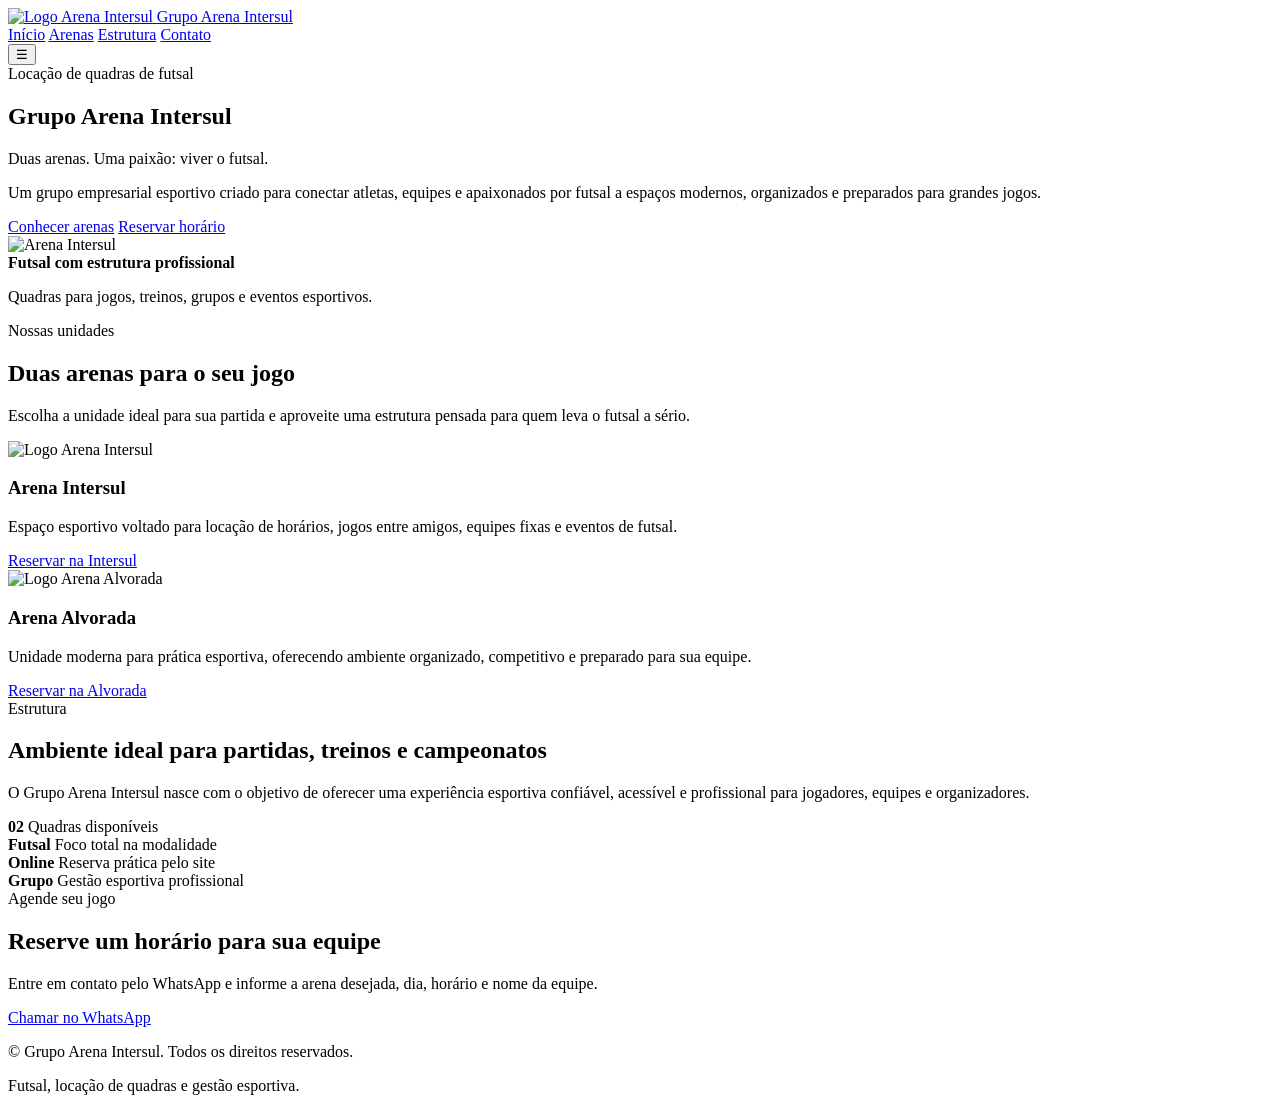
==== index.html @ 23558e55 "Create index.html" ====
<!DOCTYPE html>
<html lang="pt-BR">
<head>
  <meta charset="UTF-8" />
  <meta name="viewport" content="width=device-width, initial-scale=1.0" />
  <title>Grupo Arena Intersul | Locação de Quadras de Futsal</title>

  <meta
    name="description"
    content="Grupo Arena Intersul: duas arenas esportivas para locação de horários e prática de futsal em ambiente moderno, seguro e profissional."
  />

  <link rel="stylesheet" href="style.css" />
</head>
<body>

  <header class="topbar">
    <div class="container nav-content">
      <a href="#inicio" class="brand">
        <img src="assets/logo-arena-intersul.png" alt="Logo Arena Intersul" />
        <span>Grupo Arena Intersul</span>
      </a>

      <nav class="menu" id="menu">
        <a href="#inicio">Início</a>
        <a href="#arenas">Arenas</a>
        <a href="#estrutura">Estrutura</a>
        <a href="#contato">Contato</a>
      </nav>

      <button class="menu-toggle" id="menuToggle" aria-label="Abrir menu">
        ☰
      </button>
    </div>
  </header>

  <main>
    <section class="hero" id="inicio">
      <div class="hero-overlay"></div>

      <div class="container hero-content">
        <div class="hero-text">
          <span class="tag">Locação de quadras de futsal</span>

          <h1>Grupo Arena Intersul</h1>

          <p class="slogan">
            Duas arenas. Uma paixão: viver o futsal.
          </p>

          <p class="hero-description">
            Um grupo empresarial esportivo criado para conectar atletas,
            equipes e apaixonados por futsal a espaços modernos, organizados
            e preparados para grandes jogos.
          </p>

          <div class="hero-actions">
            <a href="#arenas" class="btn btn-primary">Conhecer arenas</a>
            <a href="#contato" class="btn btn-secondary">Reservar horário</a>
          </div>
        </div>

        <div class="hero-card">
          <img src="assets/logo-arena-intersul.png" alt="Arena Intersul" />
          <div>
            <strong>Futsal com estrutura profissional</strong>
            <p>Quadras para jogos, treinos, grupos e eventos esportivos.</p>
          </div>
        </div>
      </div>
    </section>

    <section class="section" id="arenas">
      <div class="container">
        <div class="section-header">
          <span class="tag">Nossas unidades</span>
          <h2>Duas arenas para o seu jogo</h2>
          <p>
            Escolha a unidade ideal para sua partida e aproveite uma estrutura
            pensada para quem leva o futsal a sério.
          </p>
        </div>

        <div class="arena-grid">
          <article class="arena-card">
            <img src="assets/logo-arena-intersul.png" alt="Logo Arena Intersul" />
            <h3>Arena Intersul</h3>
            <p>
              Espaço esportivo voltado para locação de horários, jogos entre
              amigos, equipes fixas e eventos de futsal.
            </p>
            <a href="#contato" class="card-link">Reservar na Intersul</a>
          </article>

          <article class="arena-card">
            <img src="assets/logo-arena-alvorada.png" alt="Logo Arena Alvorada" />
            <h3>Arena Alvorada</h3>
            <p>
              Unidade moderna para prática esportiva, oferecendo ambiente
              organizado, competitivo e preparado para sua equipe.
            </p>
            <a href="#contato" class="card-link">Reservar na Alvorada</a>
          </article>
        </div>
      </div>
    </section>

    <section class="section dark-section" id="estrutura">
      <div class="container structure-grid">
        <div>
          <span class="tag">Estrutura</span>
          <h2>Ambiente ideal para partidas, treinos e campeonatos</h2>
          <p>
            O Grupo Arena Intersul nasce com o objetivo de oferecer uma
            experiência esportiva confiável, acessível e profissional para
            jogadores, equipes e organizadores.
          </p>
        </div>

        <div class="features">
          <div class="feature">
            <strong>02</strong>
            <span>Quadras disponíveis</span>
          </div>

          <div class="feature">
            <strong>Futsal</strong>
            <span>Foco total na modalidade</span>
          </div>

          <div class="feature">
            <strong>Online</strong>
            <span>Reserva prática pelo site</span>
          </div>

          <div class="feature">
            <strong>Grupo</strong>
            <span>Gestão esportiva profissional</span>
          </div>
        </div>
      </div>
    </section>

    <section class="section contact-section" id="contato">
      <div class="container contact-box">
        <div>
          <span class="tag">Agende seu jogo</span>
          <h2>Reserve um horário para sua equipe</h2>
          <p>
            Entre em contato pelo WhatsApp e informe a arena desejada, dia,
            horário e nome da equipe.
          </p>
        </div>

        <a
          href="https://wa.me/5551995766825?text=Ol%C3%A1%21%20Vim%20pelo%20site%20do%20Grupo%20Arena%20Intersul%20e%20gostaria%20de%20reservar%20um%20hor%C3%A1rio%20para%20futsal."
          target="_blank"
          rel="noopener noreferrer"
          class="btn btn-whatsapp"
        >
          Chamar no WhatsApp
        </a>
      </div>
    </section>
  </main>

  <footer class="footer">
    <div class="container footer-content">
      <p>© <span id="year"></span> Grupo Arena Intersul. Todos os direitos reservados.</p>
      <p>Futsal, locação de quadras e gestão esportiva.</p>
    </div>
  </footer>

  <script src="script.js"></script>
</body>
</html>
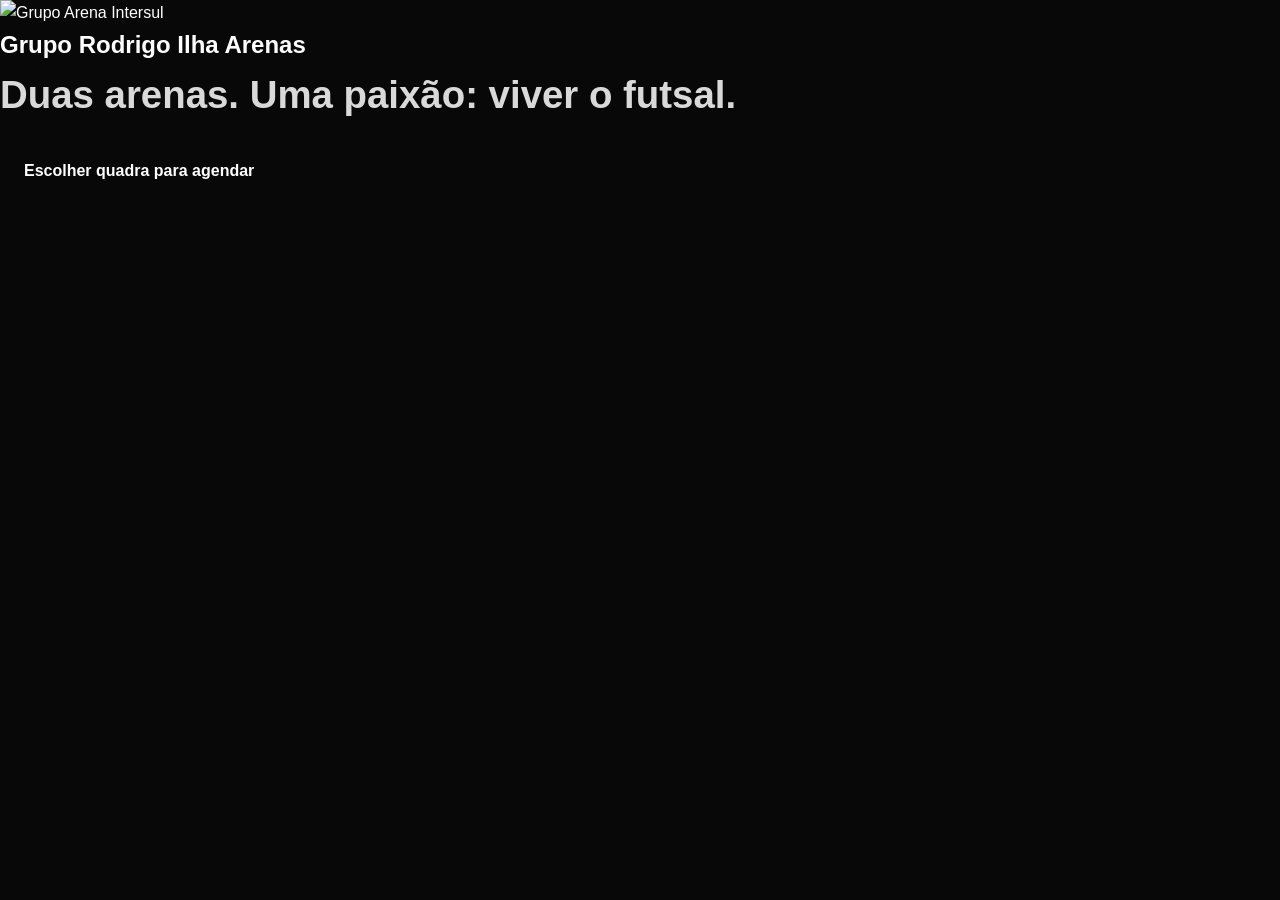
==== commit 4ae6e439: "Update index.html" ====
--- a/index.html
+++ b/index.html
@@ -3,174 +3,26 @@
 <head>
   <meta charset="UTF-8" />
   <meta name="viewport" content="width=device-width, initial-scale=1.0" />
-  <title>Grupo Arena Intersul | Locação de Quadras de Futsal</title>
-
-  <meta
-    name="description"
-    content="Grupo Arena Intersul: duas arenas esportivas para locação de horários e prática de futsal em ambiente moderno, seguro e profissional."
-  />
-
+  <title>Grupo Arena Intersul</title>
   <link rel="stylesheet" href="style.css" />
 </head>
 <body>
 
-  <header class="topbar">
-    <div class="container nav-content">
-      <a href="#inicio" class="brand">
-        <img src="assets/logo-arena-intersul.png" alt="Logo Arena Intersul" />
-        <span>Grupo Arena Intersul</span>
+  <main class="home">
+    <section class="home-card">
+      <img src="assets/logo-arena-intersul.png" alt="Grupo Arena Intersul" class="main-logo" />
+
+      <h1>Grupo Rodrigo Ilha Arenas</h1>
+
+      <p class="slogan">
+        Duas arenas. Uma paixão: viver o futsal.
+      </p>
+
+      <a href="arenas.html" class="btn">
+        Escolher quadra para agendar
       </a>
-
-      <nav class="menu" id="menu">
-        <a href="#inicio">Início</a>
-        <a href="#arenas">Arenas</a>
-        <a href="#estrutura">Estrutura</a>
-        <a href="#contato">Contato</a>
-      </nav>
-
-      <button class="menu-toggle" id="menuToggle" aria-label="Abrir menu">
-        ☰
-      </button>
-    </div>
-  </header>
-
-  <main>
-    <section class="hero" id="inicio">
-      <div class="hero-overlay"></div>
-
-      <div class="container hero-content">
-        <div class="hero-text">
-          <span class="tag">Locação de quadras de futsal</span>
-
-          <h1>Grupo Arena Intersul</h1>
-
-          <p class="slogan">
-            Duas arenas. Uma paixão: viver o futsal.
-          </p>
-
-          <p class="hero-description">
-            Um grupo empresarial esportivo criado para conectar atletas,
-            equipes e apaixonados por futsal a espaços modernos, organizados
-            e preparados para grandes jogos.
-          </p>
-
-          <div class="hero-actions">
-            <a href="#arenas" class="btn btn-primary">Conhecer arenas</a>
-            <a href="#contato" class="btn btn-secondary">Reservar horário</a>
-          </div>
-        </div>
-
-        <div class="hero-card">
-          <img src="assets/logo-arena-intersul.png" alt="Arena Intersul" />
-          <div>
-            <strong>Futsal com estrutura profissional</strong>
-            <p>Quadras para jogos, treinos, grupos e eventos esportivos.</p>
-          </div>
-        </div>
-      </div>
-    </section>
-
-    <section class="section" id="arenas">
-      <div class="container">
-        <div class="section-header">
-          <span class="tag">Nossas unidades</span>
-          <h2>Duas arenas para o seu jogo</h2>
-          <p>
-            Escolha a unidade ideal para sua partida e aproveite uma estrutura
-            pensada para quem leva o futsal a sério.
-          </p>
-        </div>
-
-        <div class="arena-grid">
-          <article class="arena-card">
-            <img src="assets/logo-arena-intersul.png" alt="Logo Arena Intersul" />
-            <h3>Arena Intersul</h3>
-            <p>
-              Espaço esportivo voltado para locação de horários, jogos entre
-              amigos, equipes fixas e eventos de futsal.
-            </p>
-            <a href="#contato" class="card-link">Reservar na Intersul</a>
-          </article>
-
-          <article class="arena-card">
-            <img src="assets/logo-arena-alvorada.png" alt="Logo Arena Alvorada" />
-            <h3>Arena Alvorada</h3>
-            <p>
-              Unidade moderna para prática esportiva, oferecendo ambiente
-              organizado, competitivo e preparado para sua equipe.
-            </p>
-            <a href="#contato" class="card-link">Reservar na Alvorada</a>
-          </article>
-        </div>
-      </div>
-    </section>
-
-    <section class="section dark-section" id="estrutura">
-      <div class="container structure-grid">
-        <div>
-          <span class="tag">Estrutura</span>
-          <h2>Ambiente ideal para partidas, treinos e campeonatos</h2>
-          <p>
-            O Grupo Arena Intersul nasce com o objetivo de oferecer uma
-            experiência esportiva confiável, acessível e profissional para
-            jogadores, equipes e organizadores.
-          </p>
-        </div>
-
-        <div class="features">
-          <div class="feature">
-            <strong>02</strong>
-            <span>Quadras disponíveis</span>
-          </div>
-
-          <div class="feature">
-            <strong>Futsal</strong>
-            <span>Foco total na modalidade</span>
-          </div>
-
-          <div class="feature">
-            <strong>Online</strong>
-            <span>Reserva prática pelo site</span>
-          </div>
-
-          <div class="feature">
-            <strong>Grupo</strong>
-            <span>Gestão esportiva profissional</span>
-          </div>
-        </div>
-      </div>
-    </section>
-
-    <section class="section contact-section" id="contato">
-      <div class="container contact-box">
-        <div>
-          <span class="tag">Agende seu jogo</span>
-          <h2>Reserve um horário para sua equipe</h2>
-          <p>
-            Entre em contato pelo WhatsApp e informe a arena desejada, dia,
-            horário e nome da equipe.
-          </p>
-        </div>
-
-        <a
-          href="https://wa.me/5551995766825?text=Ol%C3%A1%21%20Vim%20pelo%20site%20do%20Grupo%20Arena%20Intersul%20e%20gostaria%20de%20reservar%20um%20hor%C3%A1rio%20para%20futsal."
-          target="_blank"
-          rel="noopener noreferrer"
-          class="btn btn-whatsapp"
-        >
-          Chamar no WhatsApp
-        </a>
-      </div>
     </section>
   </main>
 
-  <footer class="footer">
-    <div class="container footer-content">
-      <p>© <span id="year"></span> Grupo Arena Intersul. Todos os direitos reservados.</p>
-      <p>Futsal, locação de quadras e gestão esportiva.</p>
-    </div>
-  </footer>
-
-  <script src="script.js"></script>
 </body>
 </html>
--- a/style.css
+++ b/style.css
@@ -0,0 +1,455 @@
+:root {
+  --bg: #080808;
+  --bg-soft: #111111;
+  --card: rgba(255, 255, 255, 0.08);
+  --card-border: rgba(255, 255, 255, 0.14);
+  --gold: #d9aa28;
+  --gold-light: #ffe88a;
+  --silver: #d9d9d9;
+  --text: #ffffff;
+  --muted: #c7c7c7;
+  --shadow: 0 24px 80px rgba(0, 0, 0, 0.45);
+  --radius: 24px;
+}
+
+* {
+  box-sizing: border-box;
+  margin: 0;
+  padding: 0;
+}
+
+html {
+  scroll-behavior: smooth;
+}
+
+body {
+  font-family: Arial, Helvetica, sans-serif;
+  background: var(--bg);
+  color: var(--text);
+  line-height: 1.6;
+}
+
+a {
+  color: inherit;
+  text-decoration: none;
+}
+
+img {
+  max-width: 100%;
+  display: block;
+}
+
+.container {
+  width: min(1120px, 92%);
+  margin: 0 auto;
+}
+
+.topbar {
+  position: fixed;
+  top: 0;
+  width: 100%;
+  z-index: 50;
+  background: rgba(8, 8, 8, 0.72);
+  backdrop-filter: blur(18px);
+  border-bottom: 1px solid rgba(255, 255, 255, 0.08);
+}
+
+.nav-content {
+  height: 76px;
+  display: flex;
+  align-items: center;
+  justify-content: space-between;
+}
+
+.brand {
+  display: flex;
+  align-items: center;
+  gap: 12px;
+  font-weight: 800;
+  letter-spacing: 0.04em;
+  text-transform: uppercase;
+  font-size: 0.9rem;
+}
+
+.brand img {
+  width: 54px;
+  height: auto;
+}
+
+.menu {
+  display: flex;
+  align-items: center;
+  gap: 28px;
+}
+
+.menu a {
+  color: var(--muted);
+  font-size: 0.95rem;
+  transition: 0.25s ease;
+}
+
+.menu a:hover {
+  color: var(--gold-light);
+}
+
+.menu-toggle {
+  display: none;
+  background: none;
+  border: 0;
+  color: var(--text);
+  font-size: 1.8rem;
+  cursor: pointer;
+}
+
+.hero {
+  min-height: 100vh;
+  position: relative;
+  padding-top: 76px;
+  display: flex;
+  align-items: center;
+  overflow: hidden;
+  background:
+    radial-gradient(circle at 20% 20%, rgba(217, 170, 40, 0.25), transparent 32%),
+    radial-gradient(circle at 80% 50%, rgba(255, 255, 255, 0.12), transparent 34%),
+    linear-gradient(135deg, #050505 0%, #151515 55%, #090909 100%);
+}
+
+.hero::before {
+  content: "";
+  position: absolute;
+  inset: 0;
+  background-image:
+    linear-gradient(rgba(255,255,255,0.03) 1px, transparent 1px),
+    linear-gradient(90deg, rgba(255,255,255,0.03) 1px, transparent 1px);
+  background-size: 44px 44px;
+  opacity: 0.45;
+}
+
+.hero-overlay {
+  position: absolute;
+  inset: 0;
+  background: linear-gradient(90deg, rgba(0,0,0,0.72), rgba(0,0,0,0.24));
+}
+
+.hero-content {
+  position: relative;
+  z-index: 2;
+  display: grid;
+  grid-template-columns: 1.2fr 0.8fr;
+  align-items: center;
+  gap: 48px;
+  padding: 80px 0;
+}
+
+.tag {
+  display: inline-flex;
+  width: fit-content;
+  padding: 8px 14px;
+  border-radius: 999px;
+  background: rgba(217, 170, 40, 0.12);
+  color: var(--gold-light);
+  border: 1px solid rgba(217, 170, 40, 0.35);
+  font-size: 0.78rem;
+  text-transform: uppercase;
+  letter-spacing: 0.12em;
+  font-weight: 700;
+  margin-bottom: 18px;
+}
+
+.hero h1 {
+  font-size: clamp(3rem, 8vw, 6.8rem);
+  line-height: 0.92;
+  letter-spacing: -0.08em;
+  text-transform: uppercase;
+  margin-bottom: 18px;
+  background: linear-gradient(90deg, #fff, var(--gold-light), var(--gold));
+  -webkit-background-clip: text;
+  -webkit-text-fill-color: transparent;
+}
+
+.slogan {
+  font-size: clamp(1.35rem, 3vw, 2.4rem);
+  color: var(--silver);
+  font-weight: 700;
+  margin-bottom: 20px;
+}
+
+.hero-description {
+  max-width: 620px;
+  color: var(--muted);
+  font-size: 1.06rem;
+  margin-bottom: 32px;
+}
+
+.hero-actions {
+  display: flex;
+  gap: 16px;
+  flex-wrap: wrap;
+}
+
+.btn {
+  display: inline-flex;
+  justify-content: center;
+  align-items: center;
+  min-height: 50px;
+  padding: 0 24px;
+  border-radius: 999px;
+  font-weight: 800;
+  transition: 0.25s ease;
+}
+
+.btn-primary {
+  background: linear-gradient(135deg, var(--gold-light), var(--gold));
+  color: #171717;
+  box-shadow: 0 14px 34px rgba(217, 170, 40, 0.25);
+}
+
+.btn-primary:hover {
+  transform: translateY(-3px);
+}
+
+.btn-secondary {
+  border: 1px solid rgba(255, 255, 255, 0.22);
+  color: var(--text);
+  background: rgba(255, 255, 255, 0.05);
+}
+
+.btn-secondary:hover {
+  border-color: var(--gold);
+  color: var(--gold-light);
+}
+
+.btn-whatsapp {
+  background: #20c063;
+  color: #ffffff;
+  box-shadow: 0 14px 34px rgba(32, 192, 99, 0.22);
+}
+
+.btn-whatsapp:hover {
+  transform: translateY(-3px);
+}
+
+.hero-card {
+  padding: 34px;
+  border-radius: var(--radius);
+  background: var(--card);
+  border: 1px solid var(--card-border);
+  box-shadow: var(--shadow);
+  backdrop-filter: blur(22px);
+}
+
+.hero-card img {
+  width: 240px;
+  margin: 0 auto 28px;
+  filter: drop-shadow(0 18px 30px rgba(217, 170, 40, 0.18));
+}
+
+.hero-card strong {
+  display: block;
+  font-size: 1.3rem;
+  margin-bottom: 8px;
+}
+
+.hero-card p {
+  color: var(--muted);
+}
+
+.section {
+  padding: 96px 0;
+  background: var(--bg);
+}
+
+.section-header {
+  max-width: 760px;
+  margin-bottom: 42px;
+}
+
+.section-header h2,
+.structure-grid h2,
+.contact-box h2 {
+  font-size: clamp(2rem, 5vw, 3.8rem);
+  line-height: 1;
+  letter-spacing: -0.05em;
+  margin-bottom: 18px;
+}
+
+.section-header p,
+.structure-grid p,
+.contact-box p {
+  color: var(--muted);
+  font-size: 1.04rem;
+}
+
+.arena-grid {
+  display: grid;
+  grid-template-columns: repeat(2, 1fr);
+  gap: 28px;
+}
+
+.arena-card {
+  padding: 34px;
+  border-radius: var(--radius);
+  background:
+    linear-gradient(145deg, rgba(255,255,255,0.09), rgba(255,255,255,0.03));
+  border: 1px solid var(--card-border);
+  box-shadow: var(--shadow);
+  transition: 0.25s ease;
+}
+
+.arena-card:hover {
+  transform: translateY(-6px);
+  border-color: rgba(217, 170, 40, 0.5);
+}
+
+.arena-card img {
+  height: 170px;
+  object-fit: contain;
+  margin-bottom: 26px;
+}
+
+.arena-card h3 {
+  font-size: 1.8rem;
+  margin-bottom: 12px;
+}
+
+.arena-card p {
+  color: var(--muted);
+  margin-bottom: 22px;
+}
+
+.card-link {
+  color: var(--gold-light);
+  font-weight: 800;
+}
+
+.dark-section {
+  background:
+    radial-gradient(circle at 20% 30%, rgba(217,170,40,0.14), transparent 32%),
+    #050505;
+}
+
+.structure-grid {
+  display: grid;
+  grid-template-columns: 1fr 1fr;
+  gap: 38px;
+  align-items: center;
+}
+
+.features {
+  display: grid;
+  grid-template-columns: repeat(2, 1fr);
+  gap: 18px;
+}
+
+.feature {
+  padding: 28px;
+  border-radius: 22px;
+  background: rgba(255, 255, 255, 0.07);
+  border: 1px solid var(--card-border);
+}
+
+.feature strong {
+  display: block;
+  font-size: 2rem;
+  color: var(--gold-light);
+  margin-bottom: 8px;
+}
+
+.feature span {
+  color: var(--muted);
+}
+
+.contact-section {
+  background: var(--bg-soft);
+}
+
+.contact-box {
+  padding: 44px;
+  border-radius: 30px;
+  background:
+    linear-gradient(135deg, rgba(217, 170, 40, 0.16), rgba(255,255,255,0.06));
+  border: 1px solid rgba(217, 170, 40, 0.24);
+  display: flex;
+  justify-content: space-between;
+  align-items: center;
+  gap: 28px;
+  box-shadow: var(--shadow);
+}
+
+.footer {
+  padding: 28px 0;
+  background: #030303;
+  border-top: 1px solid rgba(255, 255, 255, 0.08);
+}
+
+.footer-content {
+  display: flex;
+  justify-content: space-between;
+  gap: 18px;
+  color: var(--muted);
+  font-size: 0.9rem;
+}
+
+@media (max-width: 860px) {
+  .menu-toggle {
+    display: block;
+  }
+
+  .menu {
+    position: absolute;
+    top: 76px;
+    right: 4%;
+    width: 230px;
+    padding: 20px;
+    border-radius: 18px;
+    background: rgba(10, 10, 10, 0.96);
+    border: 1px solid var(--card-border);
+    flex-direction: column;
+    align-items: flex-start;
+    gap: 16px;
+    display: none;
+  }
+
+  .menu.active {
+    display: flex;
+  }
+
+  .hero-content,
+  .structure-grid,
+  .arena-grid {
+    grid-template-columns: 1fr;
+  }
+
+  .hero-content {
+    padding: 52px 0;
+  }
+
+  .hero-card img {
+    width: 200px;
+  }
+
+  .contact-box {
+    flex-direction: column;
+    align-items: flex-start;
+  }
+
+  .footer-content {
+    flex-direction: column;
+  }
+}
+
+@media (max-width: 520px) {
+  .brand span {
+    display: none;
+  }
+
+  .features {
+    grid-template-columns: 1fr;
+  }
+
+  .arena-card,
+  .hero-card,
+  .contact-box {
+    padding: 26px;
+  }
+}
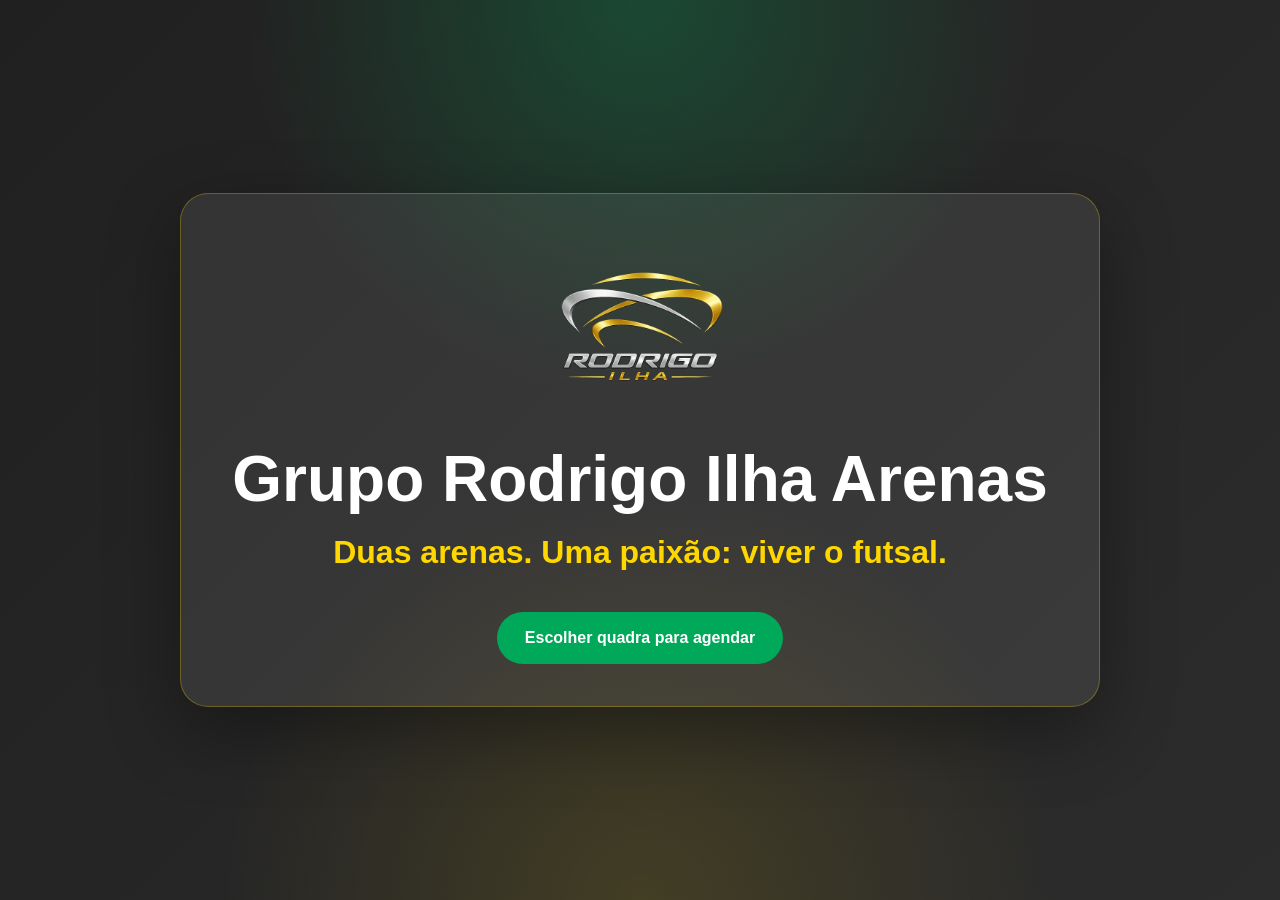
==== commit acd2bb34: "Update index.html" ====
--- a/index.html
+++ b/index.html
@@ -10,7 +10,7 @@
 
   <main class="home">
     <section class="home-card">
-      <img src="assets/logo-arena-intersul.png" alt="Grupo Arena Intersul" class="main-logo" />
+      <img src="assets/logo-sem-fundo.png" alt="Grupo Arena Intersul" class="main-logo destaque-logo" />
 
       <h1>Grupo Rodrigo Ilha Arenas</h1>
 
--- a/style.css
+++ b/style.css
@@ -1,21 +1,19 @@
 :root {
-  --bg: #080808;
-  --bg-soft: #111111;
+  --green: #00A859;
+  --dark: #2C2C2C;
+  --white: #FFFFFF;
+  --gold: #FFD700;
+
   --card: rgba(255, 255, 255, 0.08);
-  --card-border: rgba(255, 255, 255, 0.14);
-  --gold: #d9aa28;
-  --gold-light: #ffe88a;
-  --silver: #d9d9d9;
-  --text: #ffffff;
-  --muted: #c7c7c7;
-  --shadow: 0 24px 80px rgba(0, 0, 0, 0.45);
-  --radius: 24px;
+  --card-border: rgba(255, 215, 0, 0.28);
+  --shadow: 0 24px 70px rgba(0, 0, 0, 0.35);
+  --radius: 28px;
 }
 
 * {
-  box-sizing: border-box;
   margin: 0;
   padding: 0;
+  box-sizing: border-box;
 }
 
 html {
@@ -24,8 +22,8 @@
 
 body {
   font-family: Arial, Helvetica, sans-serif;
-  background: var(--bg);
-  color: var(--text);
+  background: var(--dark);
+  color: var(--white);
   line-height: 1.6;
 }
 
@@ -39,417 +37,133 @@
   display: block;
 }
 
-.container {
-  width: min(1120px, 92%);
-  margin: 0 auto;
+.home,
+.arenas-page {
+  min-height: 100vh;
+  display: flex;
+  align-items: center;
+  justify-content: center;
+  padding: 24px;
+  background:
+    radial-gradient(circle at top, rgba(0, 168, 89, 0.28), transparent 36%),
+    radial-gradient(circle at bottom, rgba(255, 215, 0, 0.12), transparent 38%),
+    linear-gradient(135deg, #202020, var(--dark));
 }
 
-.topbar {
-  position: fixed;
-  top: 0;
-  width: 100%;
-  z-index: 50;
-  background: rgba(8, 8, 8, 0.72);
-  backdrop-filter: blur(18px);
-  border-bottom: 1px solid rgba(255, 255, 255, 0.08);
+.home-card,
+.choose-box {
+  width: min(920px, 100%);
+  text-align: center;
+  padding: 42px 28px;
+  border-radius: var(--radius);
+  background: var(--card);
+  border: 1px solid var(--card-border);
+  box-shadow: var(--shadow);
 }
 
-.nav-content {
-  height: 76px;
-  display: flex;
-  align-items: center;
-  justify-content: space-between;
+.main-logo {
+  width: min(280px, 80%);
+  margin: 0 auto 24px;
 }
 
-.brand {
-  display: flex;
-  align-items: center;
-  gap: 12px;
-  font-weight: 800;
-  letter-spacing: 0.04em;
-  text-transform: uppercase;
-  font-size: 0.9rem;
-}
-
-.brand img {
-  width: 54px;
-  height: auto;
-}
-
-.menu {
-  display: flex;
-  align-items: center;
-  gap: 28px;
-}
-
-.menu a {
-  color: var(--muted);
-  font-size: 0.95rem;
-  transition: 0.25s ease;
-}
-
-.menu a:hover {
-  color: var(--gold-light);
-}
-
-.menu-toggle {
-  display: none;
-  background: none;
-  border: 0;
-  color: var(--text);
-  font-size: 1.8rem;
-  cursor: pointer;
-}
-
-.hero {
-  min-height: 100vh;
-  position: relative;
-  padding-top: 76px;
-  display: flex;
-  align-items: center;
-  overflow: hidden;
-  background:
-    radial-gradient(circle at 20% 20%, rgba(217, 170, 40, 0.25), transparent 32%),
-    radial-gradient(circle at 80% 50%, rgba(255, 255, 255, 0.12), transparent 34%),
-    linear-gradient(135deg, #050505 0%, #151515 55%, #090909 100%);
-}
-
-.hero::before {
-  content: "";
-  position: absolute;
-  inset: 0;
-  background-image:
-    linear-gradient(rgba(255,255,255,0.03) 1px, transparent 1px),
-    linear-gradient(90deg, rgba(255,255,255,0.03) 1px, transparent 1px);
-  background-size: 44px 44px;
-  opacity: 0.45;
-}
-
-.hero-overlay {
-  position: absolute;
-  inset: 0;
-  background: linear-gradient(90deg, rgba(0,0,0,0.72), rgba(0,0,0,0.24));
-}
-
-.hero-content {
-  position: relative;
-  z-index: 2;
-  display: grid;
-  grid-template-columns: 1.2fr 0.8fr;
-  align-items: center;
-  gap: 48px;
-  padding: 80px 0;
-}
-
-.tag {
-  display: inline-flex;
-  width: fit-content;
-  padding: 8px 14px;
-  border-radius: 999px;
-  background: rgba(217, 170, 40, 0.12);
-  color: var(--gold-light);
-  border: 1px solid rgba(217, 170, 40, 0.35);
-  font-size: 0.78rem;
-  text-transform: uppercase;
-  letter-spacing: 0.12em;
-  font-weight: 700;
-  margin-bottom: 18px;
-}
-
-.hero h1 {
-  font-size: clamp(3rem, 8vw, 6.8rem);
-  line-height: 0.92;
-  letter-spacing: -0.08em;
-  text-transform: uppercase;
-  margin-bottom: 18px;
-  background: linear-gradient(90deg, #fff, var(--gold-light), var(--gold));
-  -webkit-background-clip: text;
-  -webkit-text-fill-color: transparent;
+h1 {
+  font-size: clamp(2rem, 6vw, 4rem);
+  line-height: 1;
+  color: var(--white);
+  margin-bottom: 16px;
 }
 
 .slogan {
-  font-size: clamp(1.35rem, 3vw, 2.4rem);
-  color: var(--silver);
+  font-size: clamp(1.2rem, 3vw, 2rem);
+  color: var(--gold);
   font-weight: 700;
-  margin-bottom: 20px;
-}
-
-.hero-description {
-  max-width: 620px;
-  color: var(--muted);
-  font-size: 1.06rem;
-  margin-bottom: 32px;
-}
-
-.hero-actions {
-  display: flex;
-  gap: 16px;
-  flex-wrap: wrap;
+  margin-bottom: 34px;
 }
 
 .btn {
   display: inline-flex;
+  align-items: center;
   justify-content: center;
-  align-items: center;
-  min-height: 50px;
-  padding: 0 24px;
+  min-height: 52px;
+  padding: 0 28px;
   border-radius: 999px;
+  background: var(--green);
+  color: var(--white);
   font-weight: 800;
   transition: 0.25s ease;
 }
 
-.btn-primary {
-  background: linear-gradient(135deg, var(--gold-light), var(--gold));
-  color: #171717;
-  box-shadow: 0 14px 34px rgba(217, 170, 40, 0.25);
-}
-
-.btn-primary:hover {
+.btn:hover {
+  background: var(--gold);
+  color: var(--dark);
   transform: translateY(-3px);
 }
 
-.btn-secondary {
-  border: 1px solid rgba(255, 255, 255, 0.22);
-  color: var(--text);
-  background: rgba(255, 255, 255, 0.05);
+.choose-box > p {
+  color: rgba(255, 255, 255, 0.78);
+  margin-bottom: 34px;
+  font-size: 1.05rem;
 }
 
-.btn-secondary:hover {
-  border-color: var(--gold);
-  color: var(--gold-light);
-}
-
-.btn-whatsapp {
-  background: #20c063;
-  color: #ffffff;
-  box-shadow: 0 14px 34px rgba(32, 192, 99, 0.22);
-}
-
-.btn-whatsapp:hover {
-  transform: translateY(-3px);
-}
-
-.hero-card {
-  padding: 34px;
-  border-radius: var(--radius);
-  background: var(--card);
-  border: 1px solid var(--card-border);
-  box-shadow: var(--shadow);
-  backdrop-filter: blur(22px);
-}
-
-.hero-card img {
-  width: 240px;
-  margin: 0 auto 28px;
-  filter: drop-shadow(0 18px 30px rgba(217, 170, 40, 0.18));
-}
-
-.hero-card strong {
-  display: block;
-  font-size: 1.3rem;
-  margin-bottom: 8px;
-}
-
-.hero-card p {
-  color: var(--muted);
-}
-
-.section {
-  padding: 96px 0;
-  background: var(--bg);
-}
-
-.section-header {
-  max-width: 760px;
-  margin-bottom: 42px;
-}
-
-.section-header h2,
-.structure-grid h2,
-.contact-box h2 {
-  font-size: clamp(2rem, 5vw, 3.8rem);
-  line-height: 1;
-  letter-spacing: -0.05em;
-  margin-bottom: 18px;
-}
-
-.section-header p,
-.structure-grid p,
-.contact-box p {
-  color: var(--muted);
-  font-size: 1.04rem;
-}
-
-.arena-grid {
+.arena-options {
   display: grid;
   grid-template-columns: repeat(2, 1fr);
-  gap: 28px;
+  gap: 24px;
+  margin-bottom: 28px;
 }
 
 .arena-card {
-  padding: 34px;
-  border-radius: var(--radius);
-  background:
-    linear-gradient(145deg, rgba(255,255,255,0.09), rgba(255,255,255,0.03));
-  border: 1px solid var(--card-border);
-  box-shadow: var(--shadow);
+  padding: 28px;
+  border-radius: 24px;
+  background: var(--white);
+  color: var(--dark);
+  border: 3px solid transparent;
   transition: 0.25s ease;
 }
 
 .arena-card:hover {
-  transform: translateY(-6px);
-  border-color: rgba(217, 170, 40, 0.5);
+  border-color: var(--gold);
+  transform: translateY(-5px);
 }
 
 .arena-card img {
-  height: 170px;
+  width: 100%;
+  height: 180px;
   object-fit: contain;
-  margin-bottom: 26px;
+  margin-bottom: 20px;
 }
 
-.arena-card h3 {
-  font-size: 1.8rem;
-  margin-bottom: 12px;
+.arena-card h2 {
+  font-size: 1.6rem;
+  margin-bottom: 10px;
 }
 
-.arena-card p {
-  color: var(--muted);
-  margin-bottom: 22px;
-}
-
-.card-link {
-  color: var(--gold-light);
+.arena-card span {
+  display: inline-block;
+  color: var(--green);
   font-weight: 800;
 }
 
-.dark-section {
-  background:
-    radial-gradient(circle at 20% 30%, rgba(217,170,40,0.14), transparent 32%),
-    #050505;
+.back-link {
+  color: var(--gold);
+  font-weight: 700;
 }
 
-.structure-grid {
-  display: grid;
-  grid-template-columns: 1fr 1fr;
-  gap: 38px;
-  align-items: center;
+.back-link:hover {
+  text-decoration: underline;
 }
 
-.features {
-  display: grid;
-  grid-template-columns: repeat(2, 1fr);
-  gap: 18px;
-}
-
-.feature {
-  padding: 28px;
-  border-radius: 22px;
-  background: rgba(255, 255, 255, 0.07);
-  border: 1px solid var(--card-border);
-}
-
-.feature strong {
-  display: block;
-  font-size: 2rem;
-  color: var(--gold-light);
-  margin-bottom: 8px;
-}
-
-.feature span {
-  color: var(--muted);
-}
-
-.contact-section {
-  background: var(--bg-soft);
-}
-
-.contact-box {
-  padding: 44px;
-  border-radius: 30px;
-  background:
-    linear-gradient(135deg, rgba(217, 170, 40, 0.16), rgba(255,255,255,0.06));
-  border: 1px solid rgba(217, 170, 40, 0.24);
-  display: flex;
-  justify-content: space-between;
-  align-items: center;
-  gap: 28px;
-  box-shadow: var(--shadow);
-}
-
-.footer {
-  padding: 28px 0;
-  background: #030303;
-  border-top: 1px solid rgba(255, 255, 255, 0.08);
-}
-
-.footer-content {
-  display: flex;
-  justify-content: space-between;
-  gap: 18px;
-  color: var(--muted);
-  font-size: 0.9rem;
-}
-
-@media (max-width: 860px) {
-  .menu-toggle {
-    display: block;
-  }
-
-  .menu {
-    position: absolute;
-    top: 76px;
-    right: 4%;
-    width: 230px;
-    padding: 20px;
-    border-radius: 18px;
-    background: rgba(10, 10, 10, 0.96);
-    border: 1px solid var(--card-border);
-    flex-direction: column;
-    align-items: flex-start;
-    gap: 16px;
-    display: none;
-  }
-
-  .menu.active {
-    display: flex;
-  }
-
-  .hero-content,
-  .structure-grid,
-  .arena-grid {
+@media (max-width: 720px) {
+  .arena-options {
     grid-template-columns: 1fr;
   }
 
-  .hero-content {
-    padding: 52px 0;
+  .home-card,
+  .choose-box {
+    padding: 34px 20px;
   }
 
-  .hero-card img {
-    width: 200px;
-  }
-
-  .contact-box {
-    flex-direction: column;
-    align-items: flex-start;
-  }
-
-  .footer-content {
-    flex-direction: column;
+  .arena-card img {
+    height: 150px;
   }
 }
-
-@media (max-width: 520px) {
-  .brand span {
-    display: none;
-  }
-
-  .features {
-    grid-template-columns: 1fr;
-  }
-
-  .arena-card,
-  .hero-card,
-  .contact-box {
-    padding: 26px;
-  }
-}
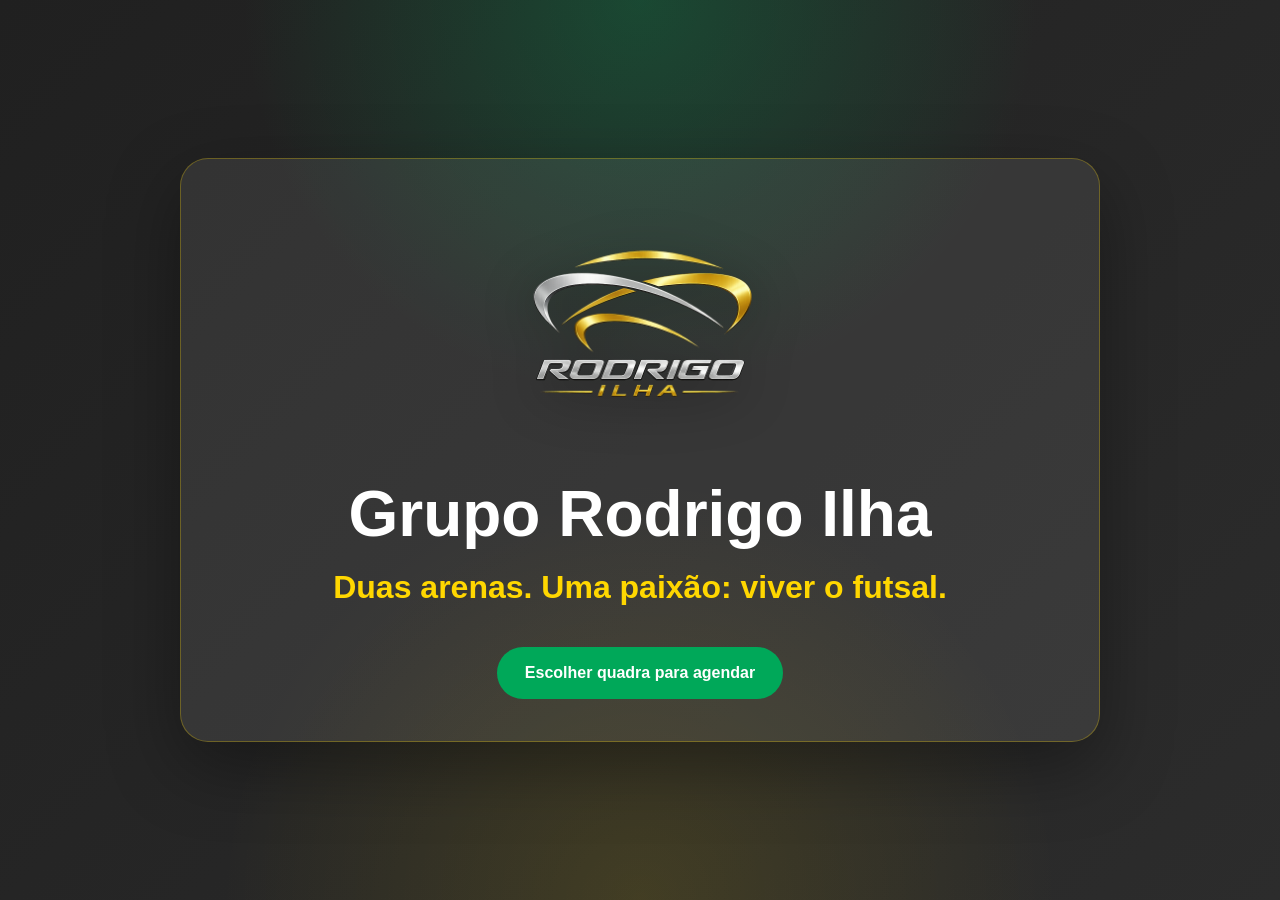
==== commit 367ad2d4: "Update index.html" ====
--- a/index.html
+++ b/index.html
@@ -12,7 +12,7 @@
     <section class="home-card">
       <img src="assets/logo-sem-fundo.png" alt="Grupo Arena Intersul" class="main-logo destaque-logo" />
 
-      <h1>Grupo Rodrigo Ilha Arenas</h1>
+      <h1>Grupo Rodrigo Ilha</h1>
 
       <p class="slogan">
         Duas arenas. Uma paixão: viver o futsal.
--- a/style.css
+++ b/style.css
@@ -167,3 +167,20 @@
     height: 150px;
   }
 }
+
+.destaque-logo {
+  width: min(380px, 90%);
+  margin: 0 auto 28px;
+  filter: drop-shadow(0 10px 25px rgba(0, 0, 0, 0.4));
+}
+
+.destaque-logo {
+  width: min(380px, 90%);
+  margin: 0 auto 28px;
+  filter: drop-shadow(0 10px 25px rgba(0, 0, 0, 0.4));
+  transition: 0.3s ease;
+}
+
+.destaque-logo:hover {
+  transform: scale(1.05);
+}
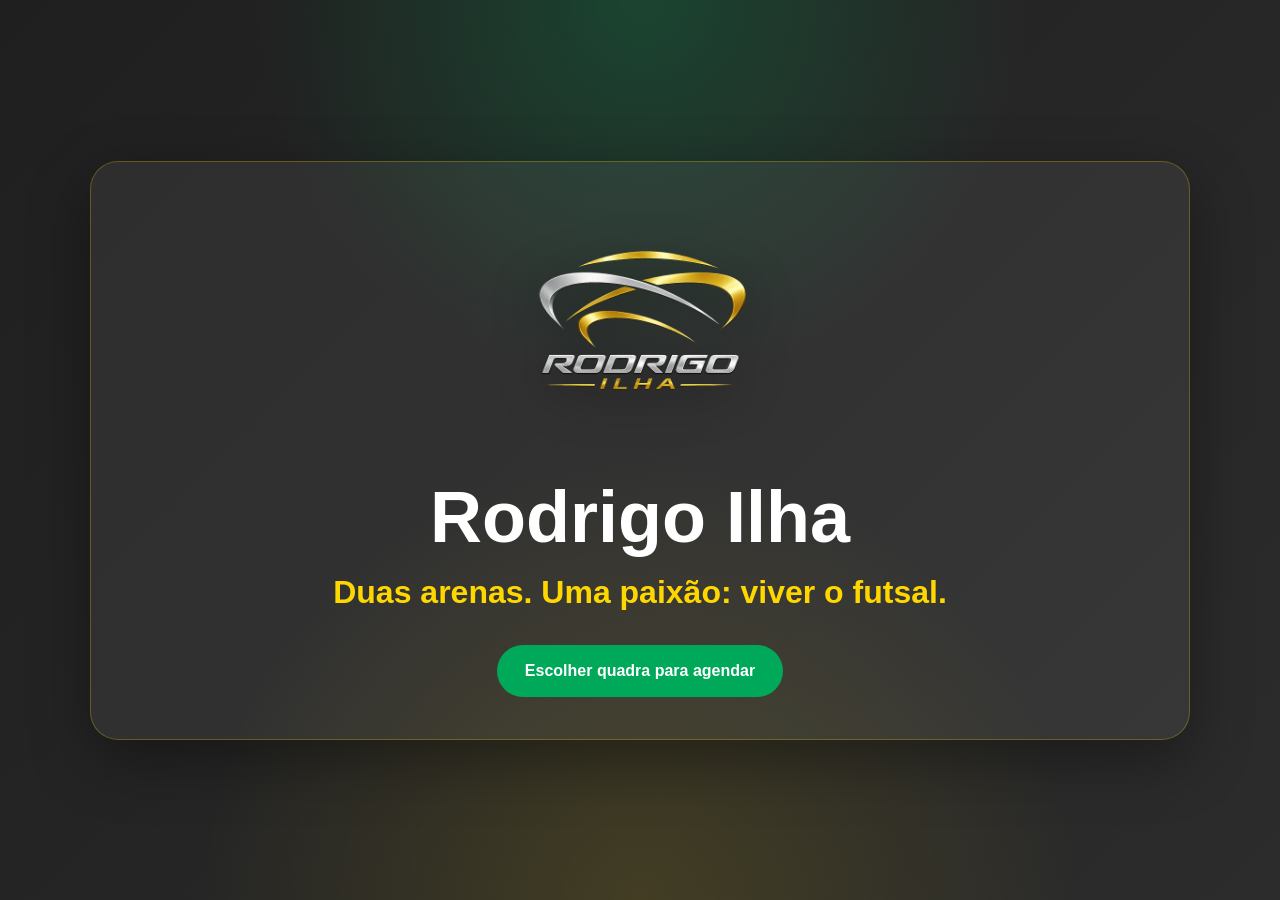
==== commit 17b9fbb3: "Update index.html" ====
--- a/index.html
+++ b/index.html
@@ -12,7 +12,7 @@
     <section class="home-card">
       <img src="assets/logo-sem-fundo.png" alt="Grupo Arena Intersul" class="main-logo destaque-logo" />
 
-      <h1>Grupo Rodrigo Ilha</h1>
+      <h1>Rodrigo Ilha</h1>
 
       <p class="slogan">
         Duas arenas. Uma paixão: viver o futsal.
--- a/style.css
+++ b/style.css
@@ -3,10 +3,9 @@
   --dark: #2C2C2C;
   --white: #FFFFFF;
   --gold: #FFD700;
-
-  --card: rgba(255, 255, 255, 0.08);
-  --card-border: rgba(255, 215, 0, 0.28);
-  --shadow: 0 24px 70px rgba(0, 0, 0, 0.35);
+  --card: rgba(255, 255, 255, 0.06);
+  --card-border: rgba(255, 215, 0, 0.25);
+  --shadow: 0 20px 60px rgba(0, 0, 0, 0.35);
   --radius: 28px;
 }
 
@@ -24,18 +23,13 @@
   font-family: Arial, Helvetica, sans-serif;
   background: var(--dark);
   color: var(--white);
-  line-height: 1.6;
 }
 
 a {
-  color: inherit;
   text-decoration: none;
 }
 
-img {
-  max-width: 100%;
-  display: block;
-}
+/* ===== PÁGINA INICIAL / ESCOLHA DE ARENAS ===== */
 
 .home,
 .arenas-page {
@@ -45,14 +39,14 @@
   justify-content: center;
   padding: 24px;
   background:
-    radial-gradient(circle at top, rgba(0, 168, 89, 0.28), transparent 36%),
-    radial-gradient(circle at bottom, rgba(255, 215, 0, 0.12), transparent 38%),
-    linear-gradient(135deg, #202020, var(--dark));
+    radial-gradient(circle at top, rgba(0,168,89,0.25), transparent 35%),
+    radial-gradient(circle at bottom, rgba(255,215,0,0.12), transparent 40%),
+    linear-gradient(135deg, #1f1f1f, var(--dark));
 }
 
 .home-card,
 .choose-box {
-  width: min(920px, 100%);
+  width: min(1100px, 100%);
   text-align: center;
   padding: 42px 28px;
   border-radius: var(--radius);
@@ -61,15 +55,19 @@
   box-shadow: var(--shadow);
 }
 
-.main-logo {
-  width: min(280px, 80%);
-  margin: 0 auto 24px;
+.destaque-logo {
+  width: min(360px, 90%);
+  margin: 0 auto 28px;
+  filter: drop-shadow(0 12px 25px rgba(0,0,0,0.4));
+  transition: 0.3s ease;
+}
+
+.destaque-logo:hover {
+  transform: scale(1.05);
 }
 
 h1 {
-  font-size: clamp(2rem, 6vw, 4rem);
-  line-height: 1;
-  color: var(--white);
+  font-size: clamp(2.2rem, 6vw, 4.5rem);
   margin-bottom: 16px;
 }
 
@@ -78,6 +76,11 @@
   color: var(--gold);
   font-weight: 700;
   margin-bottom: 34px;
+}
+
+.choose-box p {
+  color: rgba(255,255,255,0.8);
+  margin-bottom: 30px;
 }
 
 .btn {
@@ -91,6 +94,7 @@
   color: var(--white);
   font-weight: 800;
   transition: 0.25s ease;
+  cursor: pointer;
 }
 
 .btn:hover {
@@ -99,38 +103,39 @@
   transform: translateY(-3px);
 }
 
-.choose-box > p {
-  color: rgba(255, 255, 255, 0.78);
-  margin-bottom: 34px;
-  font-size: 1.05rem;
-}
-
 .arena-options {
   display: grid;
   grid-template-columns: repeat(2, 1fr);
-  gap: 24px;
-  margin-bottom: 28px;
+  gap: 28px;
+  margin-top: 20px;
 }
 
 .arena-card {
-  padding: 28px;
-  border-radius: 24px;
   background: var(--white);
   color: var(--dark);
-  border: 3px solid transparent;
+  border-radius: 24px;
+  padding: 30px;
+  display: flex;
+  flex-direction: column;
+  align-items: center;
+  justify-content: center;
+  min-height: 380px;
+  border: 2px solid transparent;
   transition: 0.25s ease;
 }
 
 .arena-card:hover {
+  transform: translateY(-6px);
   border-color: var(--gold);
-  transform: translateY(-5px);
 }
 
 .arena-card img {
   width: 100%;
-  height: 180px;
+  max-width: 260px;
+  height: auto;
+  margin-bottom: 20px;
   object-fit: contain;
-  margin-bottom: 20px;
+  display: block;
 }
 
 .arena-card h2 {
@@ -139,48 +144,614 @@
 }
 
 .arena-card span {
-  display: inline-block;
   color: var(--green);
   font-weight: 800;
 }
 
 .back-link {
+  display: inline-block;
+  margin-top: 20px;
   color: var(--gold);
   font-weight: 700;
 }
 
-.back-link:hover {
-  text-decoration: underline;
-}
-
-@media (max-width: 720px) {
+/* ===== AGENDAMENTO ===== */
+
+.booking-page {
+  min-height: 100dvh;
+  padding: 18px;
+  display: flex;
+  align-items: flex-start;
+  justify-content: center;
+  position: relative;
+  overflow-x: hidden;
+  overflow-y: auto;
+  background: #111;
+}
+
+.booking-carousel {
+  position: fixed;
+  inset: 0;
+  z-index: 0;
+}
+
+.carousel-slide {
+  position: absolute;
+  inset: 0;
+  background-position: center;
+  background-size: cover;
+  background-repeat: no-repeat;
+  opacity: 0;
+  transform: scale(1.08);
+  transition: opacity 1.4s ease, transform 6s ease;
+}
+
+.carousel-slide.active {
+  opacity: 1;
+  transform: scale(1);
+}
+
+.booking-overlay {
+  position: fixed;
+  inset: 0;
+  z-index: 1;
+  background:
+    linear-gradient(rgba(0,0,0,0.64), rgba(0,0,0,0.88)),
+    radial-gradient(circle at top, rgba(255,215,0,0.18), transparent 34%);
+}
+
+.booking-card {
+  width: min(760px, 100%);
+  position: relative;
+  z-index: 2;
+  margin: 18px auto;
+  padding: 30px;
+  border-radius: 30px;
+  overflow: hidden;
+  background: rgba(255, 255, 255, 0.075);
+  border: 1px solid rgba(255, 255, 255, 0.14);
+  box-shadow:
+    0 26px 80px rgba(0,0,0,0.48),
+    inset 0 1px 0 rgba(255,255,255,0.12);
+  backdrop-filter: blur(18px);
+}
+
+.top-back {
+  display: inline-flex;
+  margin-bottom: 18px;
+  color: rgba(255,255,255,0.78);
+  font-size: 0.9rem;
+  font-weight: 800;
+  text-decoration: none;
+}
+
+.booking-header {
+  text-align: center;
+  margin-bottom: 24px;
+}
+
+.booking-logo {
+  width: 124px;
+  max-width: 70%;
+  margin-bottom: 14px;
+  filter: drop-shadow(0 14px 28px rgba(0,0,0,0.5));
+}
+
+.booking-label {
+  display: inline-flex;
+  align-items: center;
+  justify-content: center;
+  padding: 7px 18px;
+  margin-bottom: 18px;
+  border-radius: 999px;
+  font-size: 0.76rem;
+  font-weight: 900;
+  letter-spacing: 0.12em;
+  text-transform: uppercase;
+  color: var(--gold);
+  background: rgba(255, 215, 0, 0.12);
+  border: 1px solid rgba(255, 215, 0, 0.34);
+}
+
+.booking-header h1 {
+  font-size: clamp(2.3rem, 8vw, 5rem);
+  line-height: 1;
+  margin-bottom: 18px;
+  color: #fff;
+}
+
+.booking-header p {
+  max-width: 520px;
+  margin: 0 auto;
+  color: rgba(255,255,255,0.72);
+  line-height: 1.5;
+  font-size: 1.15rem;
+}
+
+/* ===== GALERIA INTERNA DA ARENA ===== */
+
+.arena-gallery {
+  width: 100%;
+  margin: 28px auto 34px;
+  overflow: hidden;
+  border-radius: 24px;
+  border: 1px solid rgba(255, 215, 0, 0.35);
+  background: rgba(0, 0, 0, 0.28);
+  box-shadow:
+    0 18px 45px rgba(0,0,0,0.35),
+    inset 0 1px 0 rgba(255,255,255,0.12);
+}
+
+.arena-gallery-track {
+  width: 100%;
+  height: 320px;
+  display: flex;
+  gap: 0;
+  overflow-x: auto;
+  overflow-y: hidden;
+  scroll-snap-type: x mandatory;
+  scroll-behavior: smooth;
+  scrollbar-width: none;
+  -webkit-overflow-scrolling: touch;
+}
+
+.arena-gallery-track::-webkit-scrollbar {
+  display: none;
+}
+
+.arena-gallery-item {
+  flex: 0 0 100%;
+  width: 100%;
+  height: 100%;
+  scroll-snap-align: center;
+  overflow: hidden;
+}
+
+.arena-gallery-item img {
+  width: 100%;
+  height: 100%;
+  display: block;
+  object-fit: cover;
+  object-position: center;
+}
+
+/* ===== FORMULÁRIO ===== */
+
+.booking-form {
+  width: 100%;
+  display: grid;
+  gap: 16px;
+  min-width: 0;
+}
+
+.booking-form label,
+.field-title {
+  display: grid;
+  gap: 8px;
+  color: rgba(255,255,255,0.88);
+  font-weight: 850;
+  font-size: 0.92rem;
+  min-width: 0;
+}
+
+.booking-form input,
+.booking-form textarea {
+  width: 100%;
+  min-width: 0;
+  max-width: 100%;
+  border: 1px solid rgba(255,255,255,0.14);
+  background: rgba(0,0,0,0.22);
+  color: #fff;
+  border-radius: 18px;
+  padding: 15px 16px;
+  font-size: 1rem;
+  outline: none;
+  transition: 0.22s ease;
+}
+
+.booking-form input:focus,
+.booking-form textarea:focus {
+  border-color: rgba(255,215,0,0.7);
+  box-shadow: 0 0 0 4px rgba(255,215,0,0.11);
+  background: rgba(0,0,0,0.32);
+}
+
+.booking-form input::placeholder,
+.booking-form textarea::placeholder {
+  color: rgba(255,255,255,0.38);
+}
+
+/* ===== BLOCO DATA + HORÁRIOS ===== */
+
+.schedule-panel {
+  width: 100%;
+  max-width: 100%;
+  min-width: 0;
+  display: grid;
+  gap: 14px;
+  padding: 18px;
+  border-radius: 24px;
+  background: rgba(0, 0, 0, 0.22);
+  border: 1px solid rgba(255, 215, 0, 0.18);
+  box-shadow: inset 0 1px 0 rgba(255,255,255,0.08);
+  overflow: hidden;
+}
+
+.schedule-panel > label,
+.schedule-panel > div {
+  width: 100%;
+  max-width: 100%;
+  min-width: 0;
+}
+
+.schedule-panel-header {
+  display: flex;
+  justify-content: space-between;
+  gap: 12px;
+  align-items: center;
+}
+
+.schedule-panel-header span {
+  color: var(--gold);
+  font-weight: 950;
+  text-transform: uppercase;
+  font-size: 0.8rem;
+  letter-spacing: 0.08em;
+}
+
+.schedule-panel-header small {
+  color: rgba(255,255,255,0.58);
+  font-size: 0.72rem;
+  text-align: right;
+}
+
+.schedule-panel input[type="date"] {
+  width: 100%;
+  max-width: 100%;
+  min-width: 0;
+}
+
+/* ===== CARROSSEL DE HORÁRIOS ===== */
+
+.time-grid {
+  width: 100%;
+  max-width: 100%;
+  min-width: 0;
+  display: flex;
+  gap: 12px;
+  overflow-x: auto;
+  overflow-y: hidden;
+  scroll-snap-type: x mandatory;
+  padding: 4px 2px 12px;
+  scrollbar-width: none;
+  -webkit-overflow-scrolling: touch;
+}
+
+.time-grid::-webkit-scrollbar {
+  display: none;
+}
+
+.time-btn {
+  min-width: 136px;
+  max-width: 136px;
+  flex: 0 0 136px;
+  min-height: 82px;
+  box-sizing: border-box;
+  scroll-snap-align: center;
+  border: 1px solid rgba(255,255,255,0.15);
+  border-radius: 22px;
+  background:
+    linear-gradient(180deg, rgba(255,255,255,0.14), rgba(255,255,255,0.05));
+  color: #fff;
+  cursor: pointer;
+  transition: 0.22s ease;
+  box-shadow:
+    inset 0 1px 0 rgba(255,255,255,0.1),
+    0 12px 26px rgba(0,0,0,0.22);
+}
+
+.time-btn:hover {
+  transform: translateY(-2px);
+  border-color: rgba(255,215,0,0.48);
+}
+
+.time-btn.active {
+  background: linear-gradient(135deg, #ffd700, #f4b400);
+  color: #1f1f1f;
+  border-color: rgba(255,215,0,0.95);
+  box-shadow:
+    0 16px 34px rgba(255,215,0,0.26),
+    inset 0 1px 0 rgba(255,255,255,0.48);
+}
+
+.time-btn.disabled,
+.time-btn:disabled {
+  opacity: 0.36;
+  cursor: not-allowed;
+  transform: none;
+}
+
+.time-hour {
+  display: block;
+  font-size: 1.28rem;
+  font-weight: 950;
+  line-height: 1;
+  margin-bottom: 8px;
+}
+
+.time-status {
+  display: block;
+  font-size: 0.72rem;
+  font-weight: 850;
+  text-transform: uppercase;
+  letter-spacing: 0.06em;
+  opacity: 0.78;
+}
+
+.closed-message {
+  width: 100%;
+  padding: 18px;
+  border-radius: 18px;
+  text-align: center;
+  font-weight: 800;
+  color: rgba(255,255,255,0.88);
+  background: rgba(255,255,255,0.08);
+  border: 1px solid rgba(255,255,255,0.16);
+}
+
+/* ===== BOTÃO AGENDAMENTO ===== */
+
+.booking-btn {
+  width: 100%;
+  border: none;
+  margin-top: 6px;
+  padding: 16px;
+  border-radius: 999px;
+  font-size: 1rem;
+  font-weight: 950;
+  cursor: pointer;
+  background: linear-gradient(135deg, #ffd700, #f5b900);
+  color: #1f1f1f;
+  box-shadow: 0 16px 34px rgba(255,215,0,0.22);
+}
+
+/* ===== CARD CHURRASQUEIRA ===== */
+
+.churrasqueira-card {
+  position: relative;
+  overflow: hidden;
+  margin-top: 20px;
+  width: 100%;
+  display: flex;
+  align-items: center;
+  justify-content: space-between;
+  gap: 16px;
+  padding: 18px 22px;
+  border-radius: 24px;
+  text-decoration: none;
+  color: #fff;
+  background:
+    linear-gradient(
+      135deg,
+      rgba(255, 215, 0, 0.18),
+      rgba(255,255,255,0.08)
+    );
+  border: 1px solid rgba(255, 215, 0, 0.35);
+  backdrop-filter: blur(18px);
+  box-shadow:
+    0 10px 35px rgba(0,0,0,0.28),
+    0 0 25px rgba(255, 215, 0, 0.08);
+  transition:
+    transform .35s ease,
+    box-shadow .35s ease,
+    border .35s ease;
+}
+
+.churrasqueira-card::before {
+  content: "";
+  position: absolute;
+  top: 0;
+  left: -120%;
+  width: 80%;
+  height: 100%;
+  background: linear-gradient(
+    90deg,
+    transparent,
+    rgba(255,255,255,0.18),
+    transparent
+  );
+  transform: skewX(-20deg);
+  animation: shine 4.5s linear infinite;
+}
+
+@keyframes shine {
+  100% {
+    left: 150%;
+  }
+}
+
+.churrasqueira-card:hover {
+  transform: translateY(-4px) scale(1.01);
+  border: 1px solid rgba(255,215,0,0.7);
+  box-shadow:
+    0 18px 45px rgba(0,0,0,0.35),
+    0 0 40px rgba(255,215,0,0.16);
+}
+
+.churrasqueira-icon {
+  min-width: 62px;
+  height: 62px;
+  display: flex;
+  align-items: center;
+  justify-content: center;
+  border-radius: 18px;
+  font-size: 28px;
+  background:
+    linear-gradient(
+      135deg,
+      rgba(255,215,0,0.22),
+      rgba(255,140,0,0.22)
+    );
+  border: 1px solid rgba(255,255,255,0.12);
+  box-shadow:
+    inset 0 1px 4px rgba(255,255,255,0.08),
+    0 6px 18px rgba(0,0,0,0.25);
+}
+
+.churrasqueira-info {
+  flex: 1;
+  display: flex;
+  flex-direction: column;
+}
+
+.churrasqueira-info strong {
+  font-size: 1.08rem;
+  font-weight: 800;
+  color: #FFD700;
+}
+
+.churrasqueira-info span {
+  margin-top: 4px;
+  font-size: 0.92rem;
+  line-height: 1.4;
+  color: rgba(255,255,255,0.78);
+}
+
+.churrasqueira-arrow {
+  font-size: 28px;
+  font-weight: bold;
+  color: #FFD700;
+  transition: transform .3s ease;
+}
+
+.churrasqueira-card:hover .churrasqueira-arrow {
+  transform: translateX(6px);
+}
+
+/* ===== SUCESSO ===== */
+
+.success-box {
+  margin-top: 18px;
+  padding: 24px;
+  text-align: center;
+  border-radius: 24px;
+  background: rgba(0,168,89,0.16);
+  border: 1px solid rgba(0,168,89,0.46);
+}
+
+.success-box h2 {
+  color: var(--gold);
+  margin-bottom: 10px;
+}
+
+.success-box p {
+  line-height: 1.6;
+  margin-bottom: 18px;
+}
+
+.whatsapp-btn {
+  width: 100%;
+}
+
+.hidden {
+  display: none !important;
+}
+
+/* ===== RESPONSIVO ===== */
+
+@media (max-width: 768px) {
   .arena-options {
     grid-template-columns: 1fr;
   }
 
-  .home-card,
-  .choose-box {
-    padding: 34px 20px;
+  .arena-card {
+    min-height: 320px;
   }
 
   .arena-card img {
-    height: 150px;
-  }
-}
-
-.destaque-logo {
-  width: min(380px, 90%);
-  margin: 0 auto 28px;
-  filter: drop-shadow(0 10px 25px rgba(0, 0, 0, 0.4));
-}
-
-.destaque-logo {
-  width: min(380px, 90%);
-  margin: 0 auto 28px;
-  filter: drop-shadow(0 10px 25px rgba(0, 0, 0, 0.4));
-  transition: 0.3s ease;
-}
-
-.destaque-logo:hover {
-  transform: scale(1.05);
-}
+    max-width: 220px;
+  }
+
+  .booking-card {
+    padding: 22px;
+    border-radius: 26px;
+  }
+
+  .arena-gallery-track {
+    height: 240px;
+  }
+
+  .churrasqueira-card {
+    padding: 16px;
+    border-radius: 22px;
+  }
+
+  .churrasqueira-icon {
+    min-width: 54px;
+    height: 54px;
+    font-size: 24px;
+  }
+
+  .churrasqueira-info strong {
+    font-size: 1rem;
+  }
+
+  .churrasqueira-info span {
+    font-size: 0.84rem;
+  }
+}
+
+@media (max-width: 480px) {
+  .booking-page {
+    padding: 12px;
+  }
+
+  .booking-card {
+    padding: 18px;
+    border-radius: 24px;
+  }
+
+  .booking-header h1 {
+    font-size: 2.15rem;
+  }
+
+  .booking-header p {
+    font-size: 0.96rem;
+  }
+
+  .booking-logo {
+    width: 105px;
+  }
+
+  .booking-label {
+    font-size: 0.68rem;
+    padding: 7px 12px;
+  }
+
+  .arena-gallery {
+    margin: 22px auto 28px;
+    border-radius: 18px;
+  }
+
+  .arena-gallery-track {
+    height: 210px;
+  }
+
+  .schedule-panel {
+    padding: 14px;
+  }
+
+  .time-btn {
+    min-width: 122px;
+    max-width: 122px;
+    flex-basis: 122px;
+  }
+
+  .time-hour {
+    font-size: 1.12rem;
+  }
+
+  .time-status {
+    font-size: 0.62rem;
+  }
+}
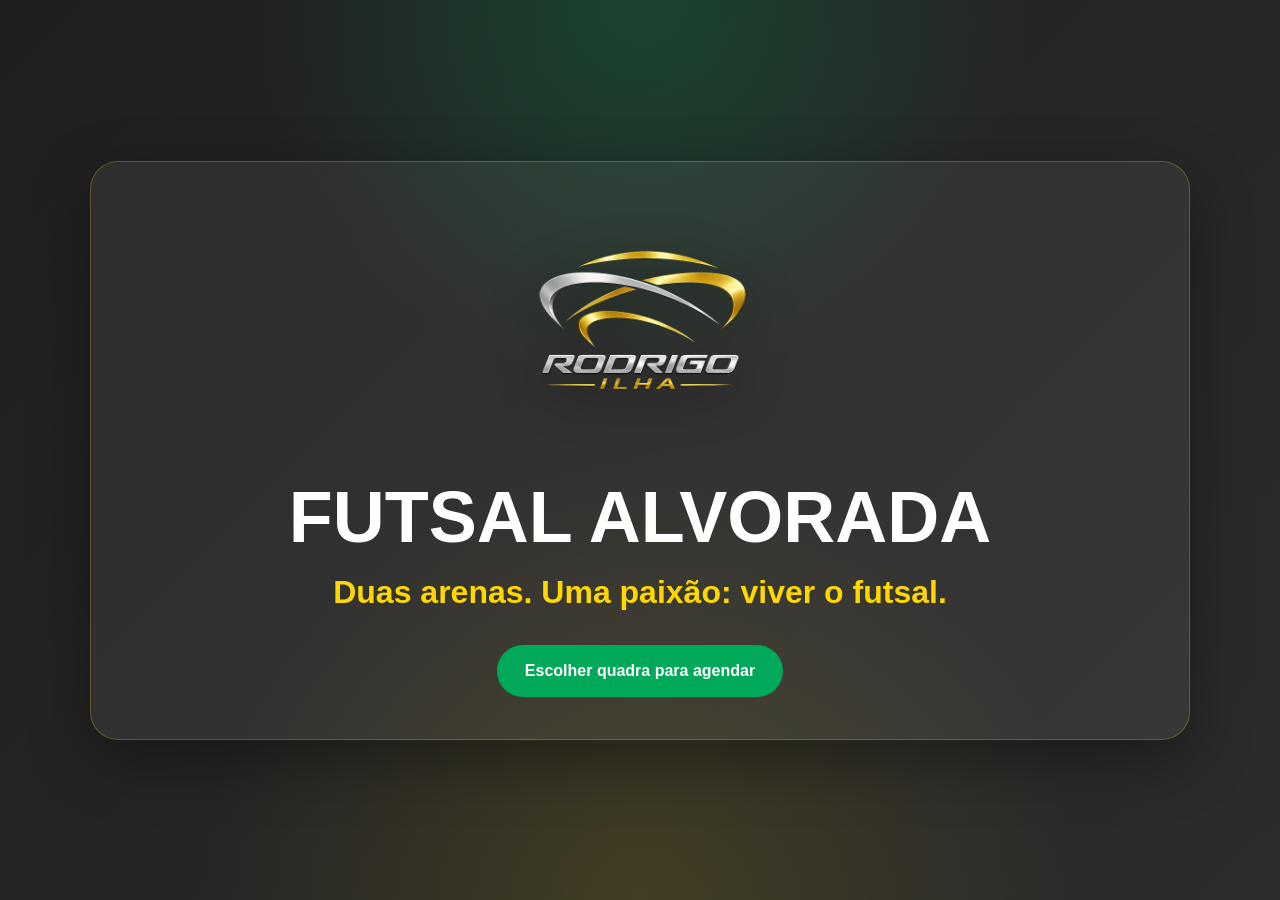
==== commit bc480ddb: "Update index.html" ====
--- a/index.html
+++ b/index.html
@@ -12,7 +12,7 @@
     <section class="home-card">
       <img src="assets/logo-sem-fundo.png" alt="Grupo Arena Intersul" class="main-logo destaque-logo" />
 
-      <h1>Rodrigo Ilha</h1>
+      <h1>FUTSAL ALVORADA</h1>
 
       <p class="slogan">
         Duas arenas. Uma paixão: viver o futsal.
